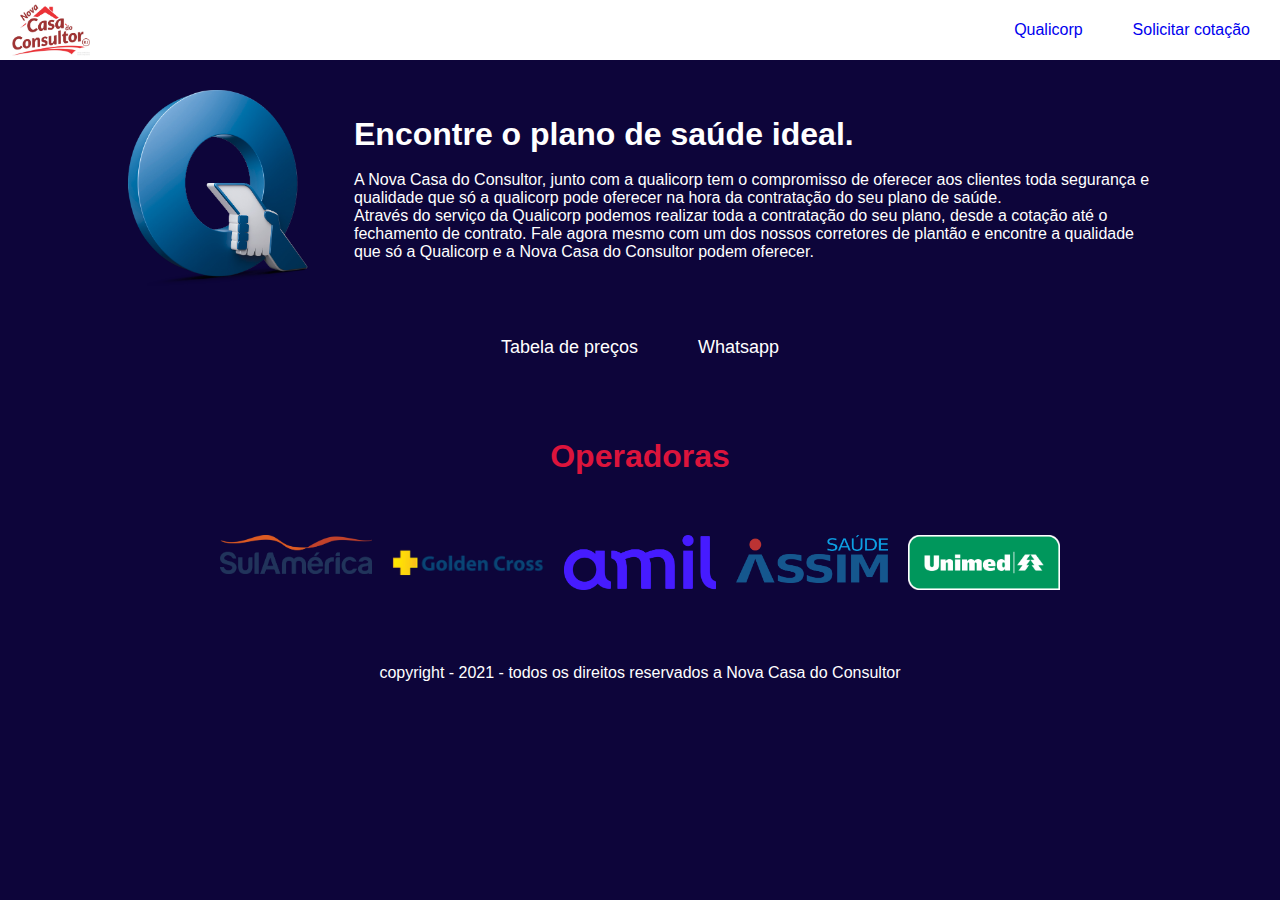
==== index.html @ 50ecfc97 "Add files via upload" ====
<html>
    <!DOCTYPE html>
    <html lang="pt-br">
    <head>
        <meta charset="UTF-16">
        <meta http-equiv="X-UA-Compatible" content="IE=edge">
        <meta name="viewport" content="width=device-width, initial-scale=1.0">
        <title>Planos Qualicorp</title>
        <link rel="stylesheet" type="text/css" href="css/stylesheet.css" media="screen" />
    </head>
    <body>
        <header>
           <div class="logo">
               <img src="img/novacasa.png" width="80px">
           </div>
           <ul class="menu">
               <li> <a href="index.html">Qualicorp</a></li>
               <li> <a href="cotacao.html">Solicitar cotação</a></li>
           </ul>

        </header>
        <main>
         <section class="inicial">
           <div>
             <img src="img/quali.png" alt="">
            </div>
            <div>
              <h1>Encontre o plano de saúde ideal.</h1>
              <br>
             <p>A Nova Casa do Consultor, junto com a qualicorp tem o compromisso de oferecer aos clientes
              toda segurança e qualidade que só a qualicorp pode oferecer na hora da contratação do seu plano de saúde.<br>
              Através do serviço da Qualicorp podemos realizar toda a contratação do seu plano, desde a cotação até o fechamento de contrato.
              Fale agora mesmo com um dos nossos corretores de plantão e encontre a qualidade que só a Qualicorp e a Nova Casa do Consultor podem oferecer.</p>
            </div>
         </section>
        <div class="botoes">
          <div>
         <button><a href="cotacao.html">Tabela de preços</a></button>
        </div>
        <div>
         <button><a href="https://quirky-ride-9b68c6.netlify.app">Whatsapp</a></button>
        </div>
         
      </div>
      <div class="titulo">
         <h1>Operadoras</h1>
      </div>
         <section class="conteiner">
             <div>
               <img src="img/sulamerica-logo.png" alt="">
             </div>
             <div>
                <img src="img/golden-logo.png" alt="">
              </div>
              <div>
                <img src="img/amil-logo.png" alt="">
              </div>
              <div>
                <img src="img/assim-logo.png" alt="">
              </div>
              <div>
                <img src="img/unimed-logo-1.png" alt="">
              </div>
         </section>
        </main>
        <footer>
        <p>copyright - 2021 - todos os direitos reservados a Nova Casa do Consultor</p>
        </footer>
        
    </body>
    </html>
</html>
---- css/stylesheet.css ----
*{
    padding: 0;
    margin: 0;
    box-sizing: border-box;
    font-family: Verdana, Geneva, Tahoma, sans-serif;
}
body{
    width: 100%;
    height: 100%;
    background-color: rgb(13, 5, 58);
}

header{
    display: flex;

    justify-content: space-between;
    width: 100%;
    height: 60px;
    background-color: rgb(255, 255, 255);
    padding: 10px;
    align-items: center;
}
ul{
    list-style: none;
    display: flex;
}
li a{
    color: (13, 5, 58);
    display: block;
    text-decoration: none;
    margin-left: 10px;
    padding: 10px 20px 10px 20px;
    border-radius: 10px;

}
li a:hover{
    color: cornsilk;
    display: block;
    text-decoration: none;
    background-color: crimson;
}
.titulo{
    padding: 30px;
    color: crimson;
    text-align: center;
    padding: 20px;
}
.inicial{
    padding-top: 30px;
    width: 80%;
    margin: 0 auto;
    display: flex;
    align-items: center;
    color: white;
}
.inicial a{
    color: white;
    
}
.inicial img{
    width: 80%;
}
.botoes{
    padding-top: 20px;
    justify-content: center;
    padding-bottom: 30px;
    display: block;
    display: flex;

}
.botoes a{
    font-size: 18px;
    color: white;
    padding: 10px 10px 10px 10px;
    border-radius: 10px;
    display: block;
}
.botoes a:hover{
    display: block;
    border: 20px;
    background-color: crimson;
    border-radius: 10px;
}
.botoes div{
    margin: 20px;
}
button{
    border: none;
    border-radius: 0px;
    background-color: transparent;
}
button a{
    text-decoration: none;
    
}
.conteiner{
    padding: 30px;
    max-width: 920px;
    margin: 0 auto;

    display: flex;
    flex-wrap: wrap;

}
.conteiner div{
    flex: 1 1 150px;
    margin: 10px;
}
.conteiner img{
    width: 100%;
}
footer{
    padding: 30px;
    text-align: center;
    color: white;
}

/*aqui começa o CSS da página cotacoes onde está o formulário*/
.intro{
    padding: 30px;
    color: white;
    margin: 0 auto;
    width: 90%;
}
fieldset{
    border: 0px;
}
input, select, textarea{
    padding: 5px;
    max-width: 300px;
    margin-left: 60px;
    border-radius: 10px;
}
.campo{
    
    margin: 0 auto;
    align-items: center;
    display: grid;
    width: 90%;
    margin-bottom: 1em;
}
.campo label{
    margin: 0 auto;
    width: 90%;
    color: white;
    display: block;
}
fieldset .campo .grupo{
    display: flex;
    margin: 0 auto;
    padding: 30px;
    width: 90%;
    float: left;
    margin-right: 1em;
}
.campo select option{
    padding-right: 1em;
}
label{
    color: white;
}
.submit{
    margin-left: 100px;
    padding-bottom: 30px;
    display: block;

}
.submit a{
    font-size: 18px;
    color: white;
    padding: 10px 10px 10px 10px;
    border-radius: 10px;
    display: block;
}
.submit a:hover{
    display: block;
    border: 20px;
    background-color: crimson;
    border-radius: 10px;
}
.submit div{
    margin: 20px;
}
.form div{
    padding: 5px;
}
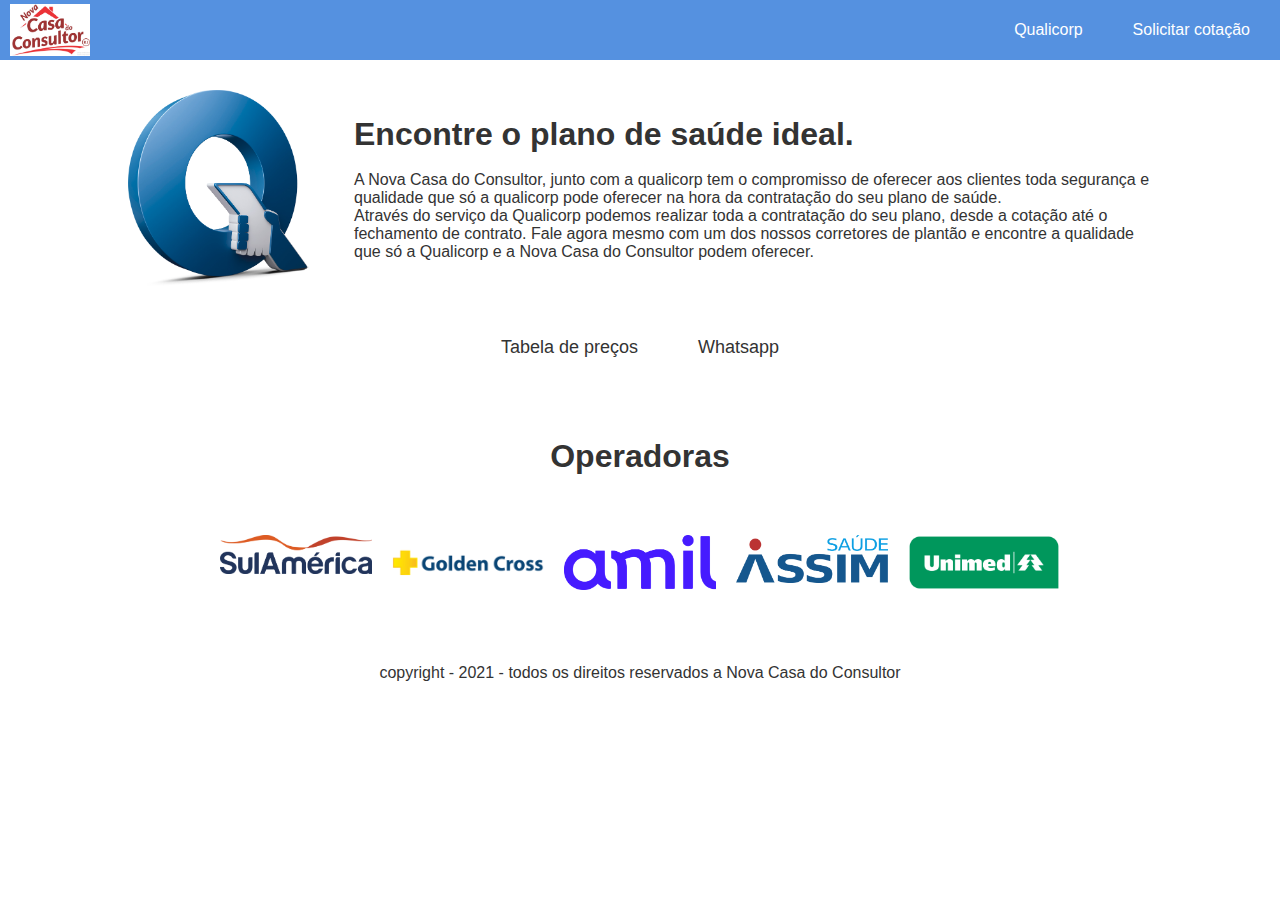
==== commit e8e83588: "Script Google" ====
--- a/index.html
+++ b/index.html
@@ -7,6 +7,16 @@
         <meta name="viewport" content="width=device-width, initial-scale=1.0">
         <title>Planos Qualicorp</title>
         <link rel="stylesheet" type="text/css" href="css/stylesheet.css" media="screen" />
+        <!-- Global site tag (gtag.js) - Google Ads: 306036400 -->
+<script async src="https://www.googletagmanager.com/gtag/js?id=AW-306036400"></script>
+<script>
+  window.dataLayer = window.dataLayer || [];
+  function gtag(){dataLayer.push(arguments);}
+  gtag('js', new Date());
+
+  gtag('config', 'AW-306036400');
+</script>
+
     </head>
     <body>
         <header>
@@ -69,4 +79,4 @@
         
     </body>
     </html>
-</html>+</html>
--- a/css/stylesheet.css
+++ b/css/stylesheet.css
@@ -7,7 +7,8 @@
 body{
     width: 100%;
     height: 100%;
-    background-color: rgb(13, 5, 58);
+    background-color: rgb(255, 255, 255);
+    color: #333;
 }
 
 header{
@@ -16,7 +17,7 @@
     justify-content: space-between;
     width: 100%;
     height: 60px;
-    background-color: rgb(255, 255, 255);
+    background-color: rgb(85, 145, 224);
     padding: 10px;
     align-items: center;
 }
@@ -25,23 +26,22 @@
     display: flex;
 }
 li a{
-    color: (13, 5, 58);
+    color: rgb(2555, 255, 255);
     display: block;
     text-decoration: none;
     margin-left: 10px;
-    padding: 10px 20px 10px 20px;
-    border-radius: 10px;
+    padding: 20px 20px 16px 20px;
+    border-bottom: 4px solid transparent;
 
 }
 li a:hover{
     color: cornsilk;
     display: block;
     text-decoration: none;
-    background-color: crimson;
+    border-bottom: 4px solid crimson;
 }
 .titulo{
     padding: 30px;
-    color: crimson;
     text-align: center;
     padding: 20px;
 }
@@ -51,11 +51,6 @@
     margin: 0 auto;
     display: flex;
     align-items: center;
-    color: white;
-}
-.inicial a{
-    color: white;
-    
 }
 .inicial img{
     width: 80%;
@@ -70,15 +65,16 @@
 }
 .botoes a{
     font-size: 18px;
-    color: white;
     padding: 10px 10px 10px 10px;
     border-radius: 10px;
     display: block;
+    color: #333;
 }
 .botoes a:hover{
     display: block;
     border: 20px;
-    background-color: crimson;
+    background-color: rgb(85, 145, 224);
+    color: #fff;
     border-radius: 10px;
 }
 .botoes div{
@@ -112,75 +108,47 @@
 footer{
     padding: 30px;
     text-align: center;
-    color: white;
 }
 
 /*aqui começa o CSS da página cotacoes onde está o formulário*/
 .intro{
     padding: 30px;
-    color: white;
     margin: 0 auto;
     width: 90%;
 }
-fieldset{
-    border: 0px;
+.box{
+  
+   text-align: center;
 }
-input, select, textarea{
-    padding: 5px;
-    max-width: 300px;
-    margin-left: 60px;
-    border-radius: 10px;
+.box input[type="text"], .box input[Type="textbox"]{
+    margin-left: 20%;
+    text-align: center;
+    border: 0;
+    background: none;
+    display: block;
+    margin: 10px auto;
+    border: 2px solid rgb(85, 145, 224);
+    padding: 14px, 10px;
+    width: 200px;
+    outline: none;
+    border-radius: 24px;
+    transition: 0,25s;
 }
-.campo{
-    
-    margin: 0 auto;
-    align-items: center;
-    display: grid;
-    width: 90%;
-    margin-bottom: 1em;
+.box input[type="text"] :focus, .box input[Type="textbox"]:focus{
+    border-color: turquoise;
 }
-.campo label{
-    margin: 0 auto;
-    width: 90%;
-    color: white;
+.solicitar{
+    border: 0;
+    background: none;
     display: block;
-}
-fieldset .campo .grupo{
-    display: flex;
-    margin: 0 auto;
-    padding: 30px;
-    width: 90%;
-    float: left;
-    margin-right: 1em;
-}
-.campo select option{
-    padding-right: 1em;
-}
-label{
-    color: white;
-}
-.submit{
-    margin-left: 100px;
-    padding-bottom: 30px;
-    display: block;
+    margin: 10px auto;
+    text-align: center;
+    border: 2px solid rgb(85, 145, 224);
+    padding: 10px;
+    width: 150px;
+    outline: none;
+    border-radius: 24px;
+    transition: 0,25s;
+    cursor: pointer;
 
 }
-.submit a{
-    font-size: 18px;
-    color: white;
-    padding: 10px 10px 10px 10px;
-    border-radius: 10px;
-    display: block;
-}
-.submit a:hover{
-    display: block;
-    border: 20px;
-    background-color: crimson;
-    border-radius: 10px;
-}
-.submit div{
-    margin: 20px;
-}
-.form div{
-    padding: 5px;
-}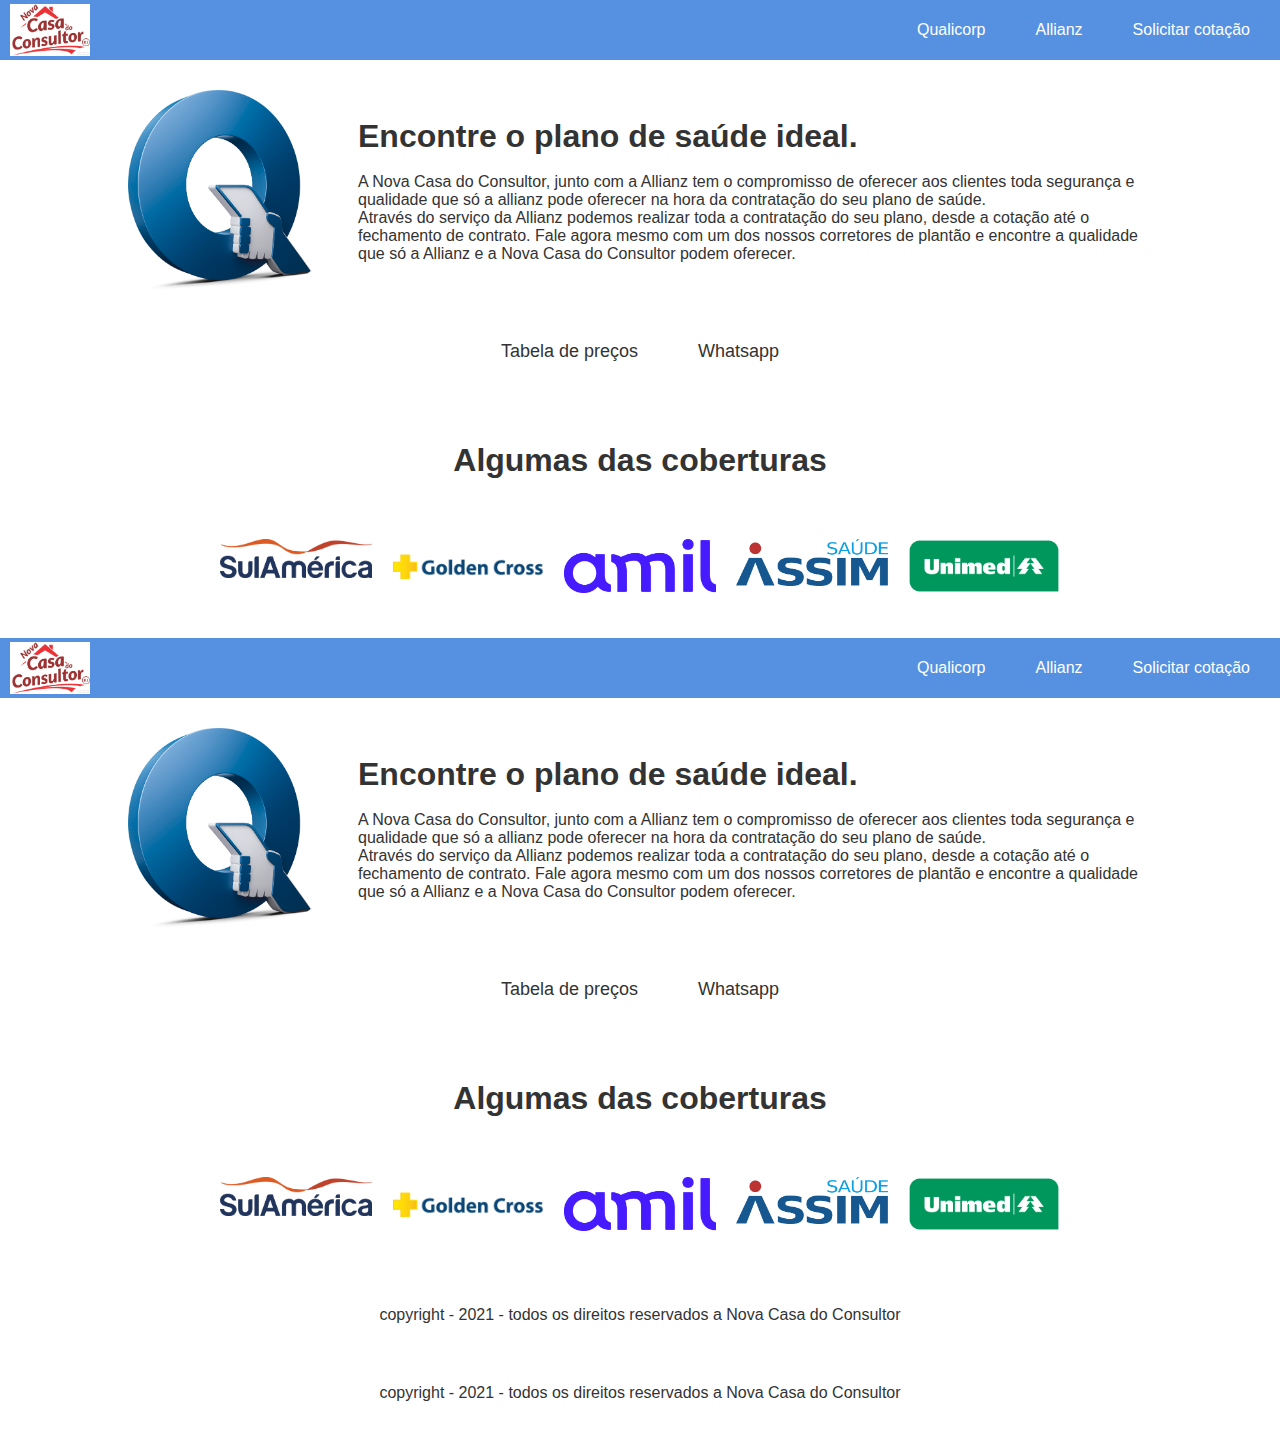
==== commit 0f757543: "atualização allianz" ====
--- a/index.html
+++ b/index.html
@@ -5,7 +5,7 @@
         <meta charset="UTF-16">
         <meta http-equiv="X-UA-Compatible" content="IE=edge">
         <meta name="viewport" content="width=device-width, initial-scale=1.0">
-        <title>Planos Qualicorp</title>
+        <title>Planos Allianz</title>
         <link rel="stylesheet" type="text/css" href="css/stylesheet.css" media="screen" />
         <!-- Global site tag (gtag.js) - Google Ads: 306036400 -->
 <script async src="https://www.googletagmanager.com/gtag/js?id=AW-306036400"></script>
@@ -24,8 +24,9 @@
                <img src="img/novacasa.png" width="80px">
            </div>
            <ul class="menu">
-               <li> <a href="index.html">Qualicorp</a></li>
-               <li> <a href="cotacao.html">Solicitar cotação</a></li>
+            <li> <a href="index.html">Qualicorp</a></li>
+            <li> <a href="Allianz.html">Allianz</a></li>
+            <li> <a href="cotacao.html">Solicitar cotação</a></li>
            </ul>
 
         </header>
@@ -37,10 +38,10 @@
             <div>
               <h1>Encontre o plano de saúde ideal.</h1>
               <br>
-             <p>A Nova Casa do Consultor, junto com a qualicorp tem o compromisso de oferecer aos clientes
-              toda segurança e qualidade que só a qualicorp pode oferecer na hora da contratação do seu plano de saúde.<br>
-              Através do serviço da Qualicorp podemos realizar toda a contratação do seu plano, desde a cotação até o fechamento de contrato.
-              Fale agora mesmo com um dos nossos corretores de plantão e encontre a qualidade que só a Qualicorp e a Nova Casa do Consultor podem oferecer.</p>
+             <p>A Nova Casa do Consultor, junto com a Allianz tem o compromisso de oferecer aos clientes
+              toda segurança e qualidade que só a allianz pode oferecer na hora da contratação do seu plano de saúde.<br>
+              Através do serviço da Allianz podemos realizar toda a contratação do seu plano, desde a cotação até o fechamento de contrato.
+              Fale agora mesmo com um dos nossos corretores de plantão e encontre a qualidade que só a Allianz e a Nova Casa do Consultor podem oferecer.</p>
             </div>
          </section>
         <div class="botoes">
@@ -53,7 +54,82 @@
          
       </div>
       <div class="titulo">
-         <h1>Operadoras</h1>
+         <h1>Algumas das coberturas</h1>
+      </div>
+         <section class="conteiner">
+             <div>
+               <img src="img/sulamerica-logo.png" alt="">
+             </div>
+             <div>
+                <img src="img/golden-logo.png" alt="">
+              </div>
+              <div>
+                <img src="img/amil-logo.png" alt="">
+              </div>
+              <div>
+                <img src="img/assim-logo.png" alt="">
+              </div>
+              <div>
+                <img src="img/unimed-logo-1.png" alt="">
+              </div>
+         </section>
+        </main><html>
+    <!DOCTYPE html>
+    <html lang="pt-br">
+    <head>
+        <meta charset="UTF-16">
+        <meta http-equiv="X-UA-Compatible" content="IE=edge">
+        <meta name="viewport" content="width=device-width, initial-scale=1.0">
+        <title>Planos Allianz</title>
+        <link rel="stylesheet" type="text/css" href="css/stylesheet.css" media="screen" />
+        <!-- Global site tag (gtag.js) - Google Ads: 306036400 -->
+<script async src="https://www.googletagmanager.com/gtag/js?id=AW-306036400"></script>
+<script>
+  window.dataLayer = window.dataLayer || [];
+  function gtag(){dataLayer.push(arguments);}
+  gtag('js', new Date());
+
+  gtag('config', 'AW-306036400');
+</script>
+
+    </head>
+    <body>
+        <header>
+           <div class="logo">
+               <img src="img/novacasa.png" width="80px">
+           </div>
+           <ul class="menu">
+            <li> <a href="index.html">Qualicorp</a></li>
+            <li> <a href="Allianz.html">Allianz</a></li>
+            <li> <a href="cotacao.html">Solicitar cotação</a></li>
+           </ul>
+
+        </header>
+        <main>
+         <section class="inicial">
+           <div>
+             <img src="img/quali.png" alt="">
+            </div>
+            <div>
+              <h1>Encontre o plano de saúde ideal.</h1>
+              <br>
+             <p>A Nova Casa do Consultor, junto com a Allianz tem o compromisso de oferecer aos clientes
+              toda segurança e qualidade que só a allianz pode oferecer na hora da contratação do seu plano de saúde.<br>
+              Através do serviço da Allianz podemos realizar toda a contratação do seu plano, desde a cotação até o fechamento de contrato.
+              Fale agora mesmo com um dos nossos corretores de plantão e encontre a qualidade que só a Allianz e a Nova Casa do Consultor podem oferecer.</p>
+            </div>
+         </section>
+        <div class="botoes">
+          <div>
+         <button><a href="cotacao.html">Tabela de preços</a></button>
+        </div>
+        <div>
+         <button><a href="https://quirky-ride-9b68c6.netlify.app">Whatsapp</a></button>
+        </div>
+         
+      </div>
+      <div class="titulo">
+         <h1>Algumas das coberturas</h1>
       </div>
          <section class="conteiner">
              <div>
@@ -80,3 +156,11 @@
     </body>
     </html>
 </html>
+
+        <footer>
+        <p>copyright - 2021 - todos os direitos reservados a Nova Casa do Consultor</p>
+        </footer>
+        
+    </body>
+    </html>
+</html>
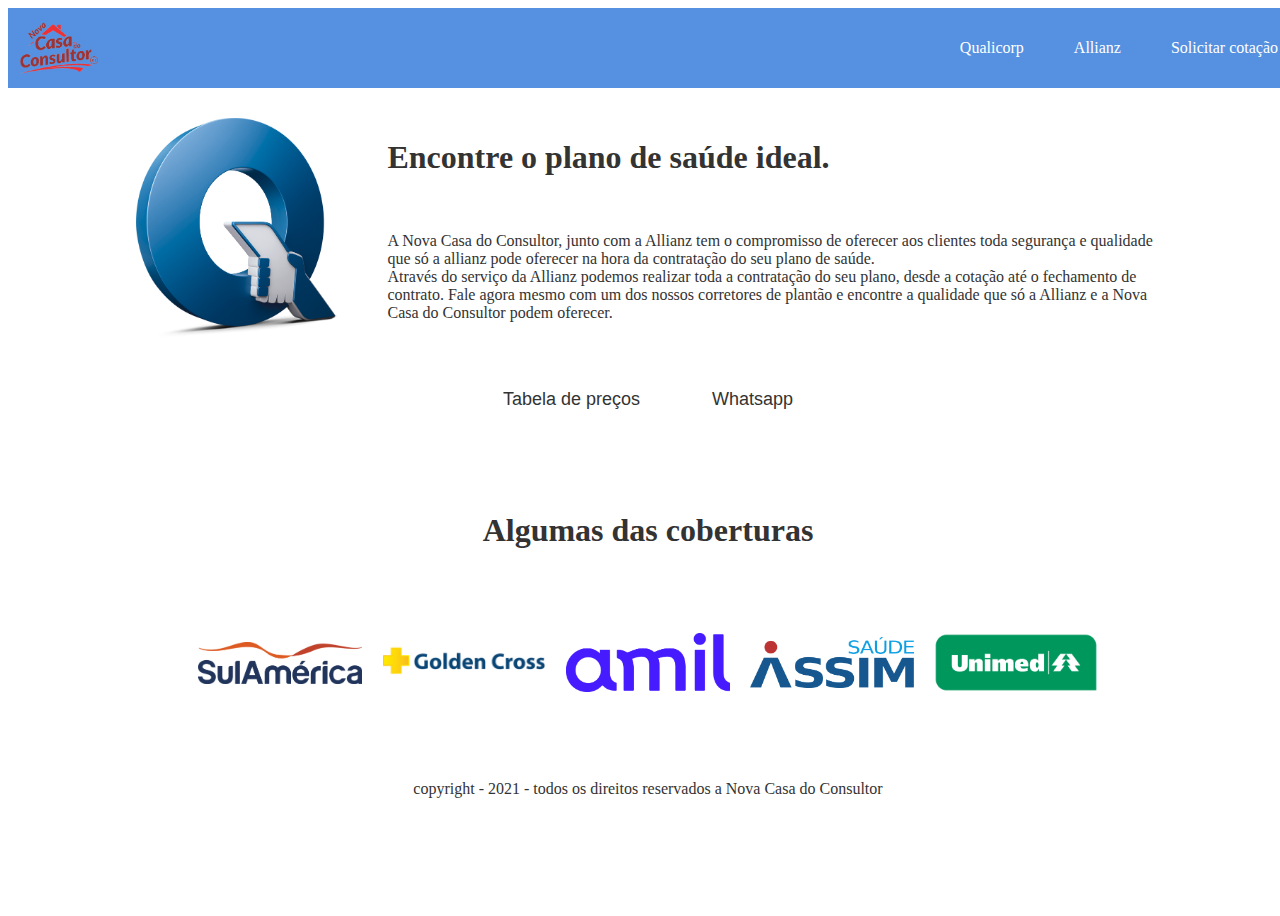
==== commit 013c54d8: "Update index.html" ====
--- a/index.html
+++ b/index.html
@@ -1,79 +1,4 @@
 <html>
-    <!DOCTYPE html>
-    <html lang="pt-br">
-    <head>
-        <meta charset="UTF-16">
-        <meta http-equiv="X-UA-Compatible" content="IE=edge">
-        <meta name="viewport" content="width=device-width, initial-scale=1.0">
-        <title>Planos Allianz</title>
-        <link rel="stylesheet" type="text/css" href="css/stylesheet.css" media="screen" />
-        <!-- Global site tag (gtag.js) - Google Ads: 306036400 -->
-<script async src="https://www.googletagmanager.com/gtag/js?id=AW-306036400"></script>
-<script>
-  window.dataLayer = window.dataLayer || [];
-  function gtag(){dataLayer.push(arguments);}
-  gtag('js', new Date());
-
-  gtag('config', 'AW-306036400');
-</script>
-
-    </head>
-    <body>
-        <header>
-           <div class="logo">
-               <img src="img/novacasa.png" width="80px">
-           </div>
-           <ul class="menu">
-            <li> <a href="index.html">Qualicorp</a></li>
-            <li> <a href="Allianz.html">Allianz</a></li>
-            <li> <a href="cotacao.html">Solicitar cotação</a></li>
-           </ul>
-
-        </header>
-        <main>
-         <section class="inicial">
-           <div>
-             <img src="img/quali.png" alt="">
-            </div>
-            <div>
-              <h1>Encontre o plano de saúde ideal.</h1>
-              <br>
-             <p>A Nova Casa do Consultor, junto com a Allianz tem o compromisso de oferecer aos clientes
-              toda segurança e qualidade que só a allianz pode oferecer na hora da contratação do seu plano de saúde.<br>
-              Através do serviço da Allianz podemos realizar toda a contratação do seu plano, desde a cotação até o fechamento de contrato.
-              Fale agora mesmo com um dos nossos corretores de plantão e encontre a qualidade que só a Allianz e a Nova Casa do Consultor podem oferecer.</p>
-            </div>
-         </section>
-        <div class="botoes">
-          <div>
-         <button><a href="cotacao.html">Tabela de preços</a></button>
-        </div>
-        <div>
-         <button><a href="https://quirky-ride-9b68c6.netlify.app">Whatsapp</a></button>
-        </div>
-         
-      </div>
-      <div class="titulo">
-         <h1>Algumas das coberturas</h1>
-      </div>
-         <section class="conteiner">
-             <div>
-               <img src="img/sulamerica-logo.png" alt="">
-             </div>
-             <div>
-                <img src="img/golden-logo.png" alt="">
-              </div>
-              <div>
-                <img src="img/amil-logo.png" alt="">
-              </div>
-              <div>
-                <img src="img/assim-logo.png" alt="">
-              </div>
-              <div>
-                <img src="img/unimed-logo-1.png" alt="">
-              </div>
-         </section>
-        </main><html>
     <!DOCTYPE html>
     <html lang="pt-br">
     <head>
@@ -156,11 +81,3 @@
     </body>
     </html>
 </html>
-
-        <footer>
-        <p>copyright - 2021 - todos os direitos reservados a Nova Casa do Consultor</p>
-        </footer>
-        
-    </body>
-    </html>
-</html>
--- a/css/stylesheet.css
+++ b/css/stylesheet.css
@@ -1,4 +1,4 @@
-*{
+{
     padding: 0;
     margin: 0;
     box-sizing: border-box;
@@ -45,12 +45,23 @@
     text-align: center;
     padding: 20px;
 }
+.titulo2{
+    text-align: center;
+    
+}
 .inicial{
     padding-top: 30px;
     width: 80%;
     margin: 0 auto;
     display: flex;
     align-items: center;
+}
+.inicial2{
+    padding-top: 30px;
+    width: 80%;
+    margin: 0 auto;
+    align-items: center;
+    text-align: center;
 }
 .inicial img{
     width: 80%;
@@ -95,6 +106,7 @@
     margin: 0 auto;
 
     display: flex;
+    align-items: center;
     flex-wrap: wrap;
 
 }
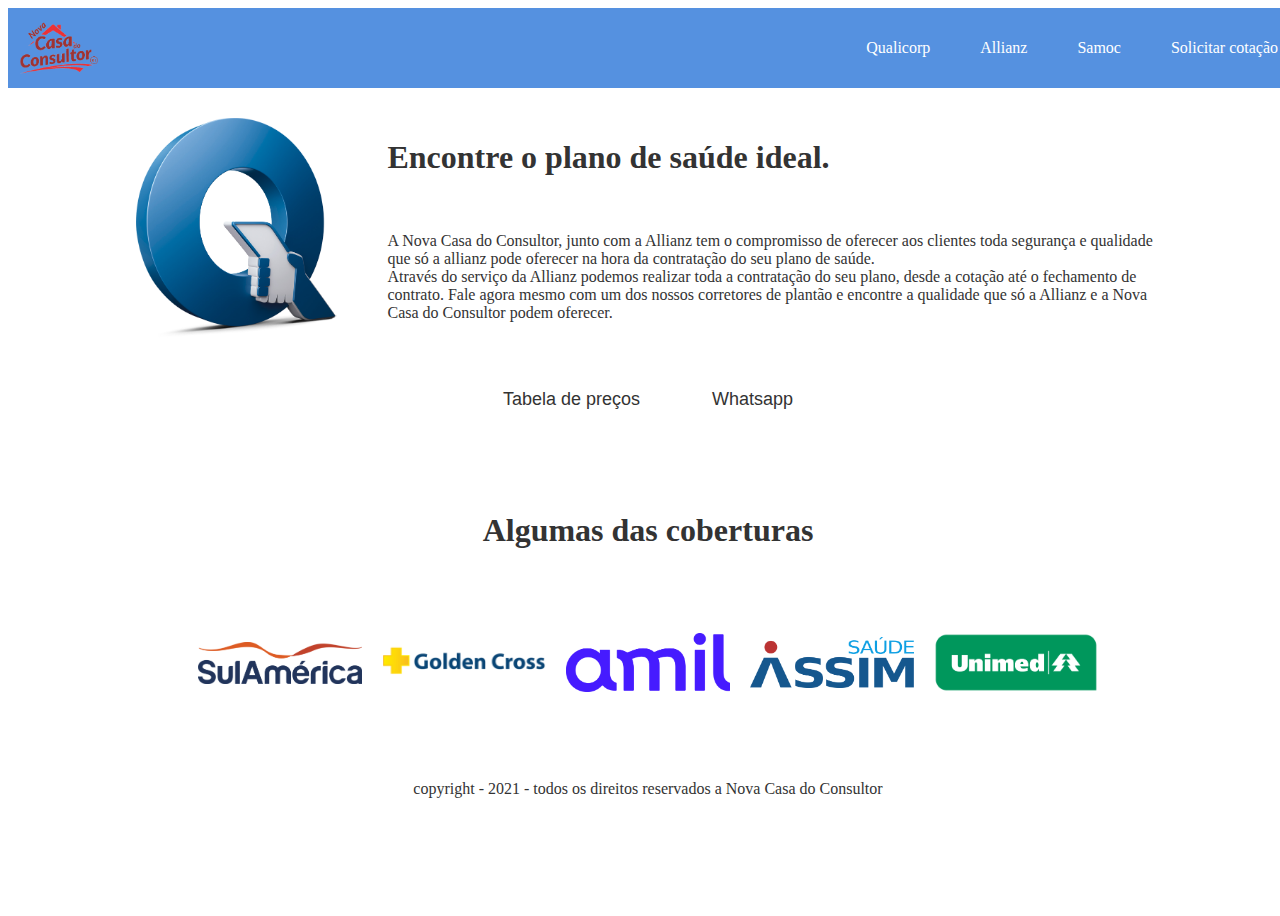
==== commit b2f3cae7: "Update index.html" ====
--- a/index.html
+++ b/index.html
@@ -26,6 +26,7 @@
            <ul class="menu">
             <li> <a href="index.html">Qualicorp</a></li>
             <li> <a href="Allianz.html">Allianz</a></li>
+               <li> <a href="samoc.html">Samoc</a></li>
             <li> <a href="cotacao.html">Solicitar cotação</a></li>
            </ul>
 
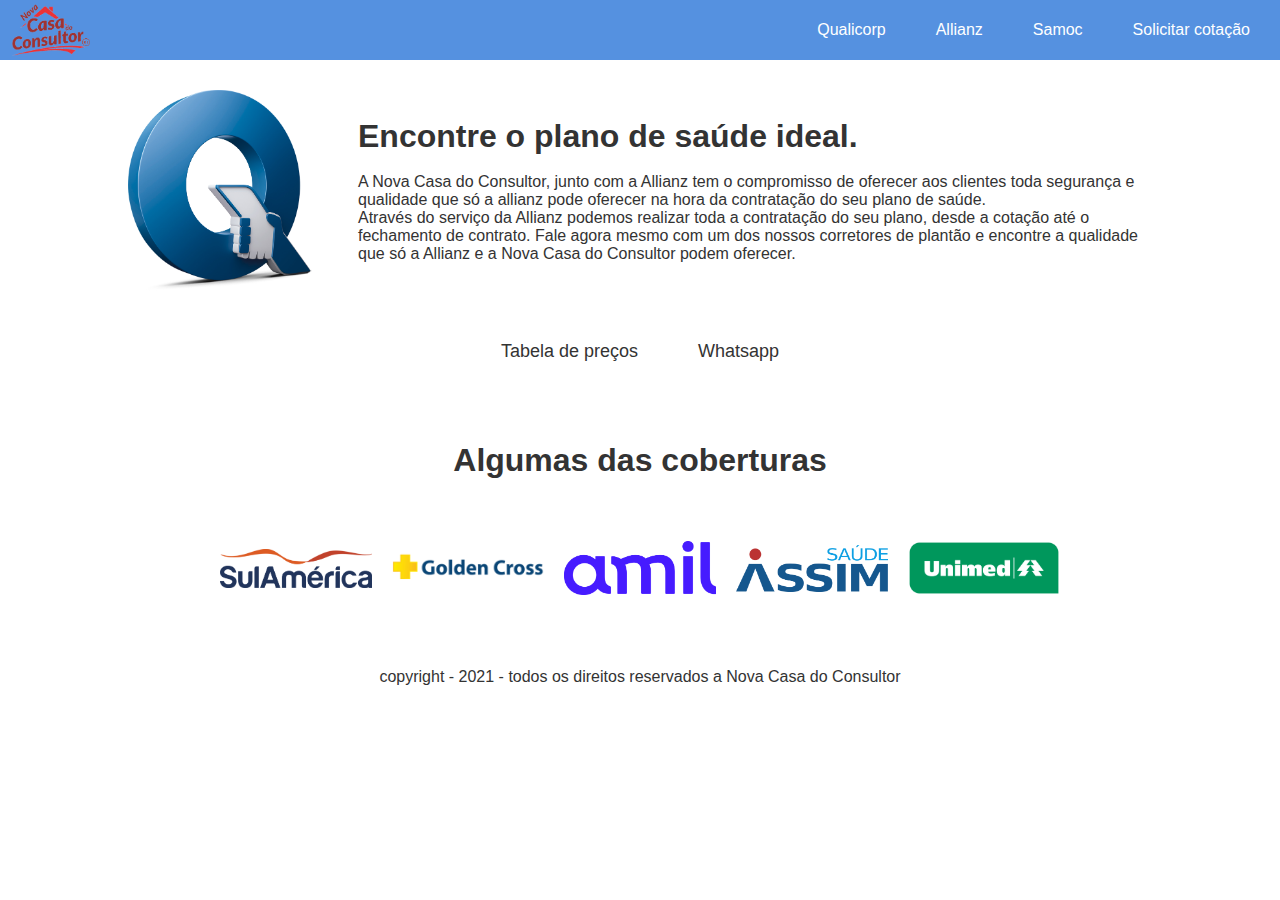
==== commit 4c89944f: "Update index.html" ====
--- a/index.html
+++ b/index.html
@@ -50,7 +50,7 @@
          <button><a href="cotacao.html">Tabela de preços</a></button>
         </div>
         <div>
-         <button><a href="https://quirky-ride-9b68c6.netlify.app">Whatsapp</a></button>
+         <button><a href="https://redirecionamento3.netlify.app">Whatsapp</a></button>
         </div>
          
       </div>
--- a/css/stylesheet.css
+++ b/css/stylesheet.css
@@ -1,4 +1,4 @@
-{
+*{
     padding: 0;
     margin: 0;
     box-sizing: border-box;
